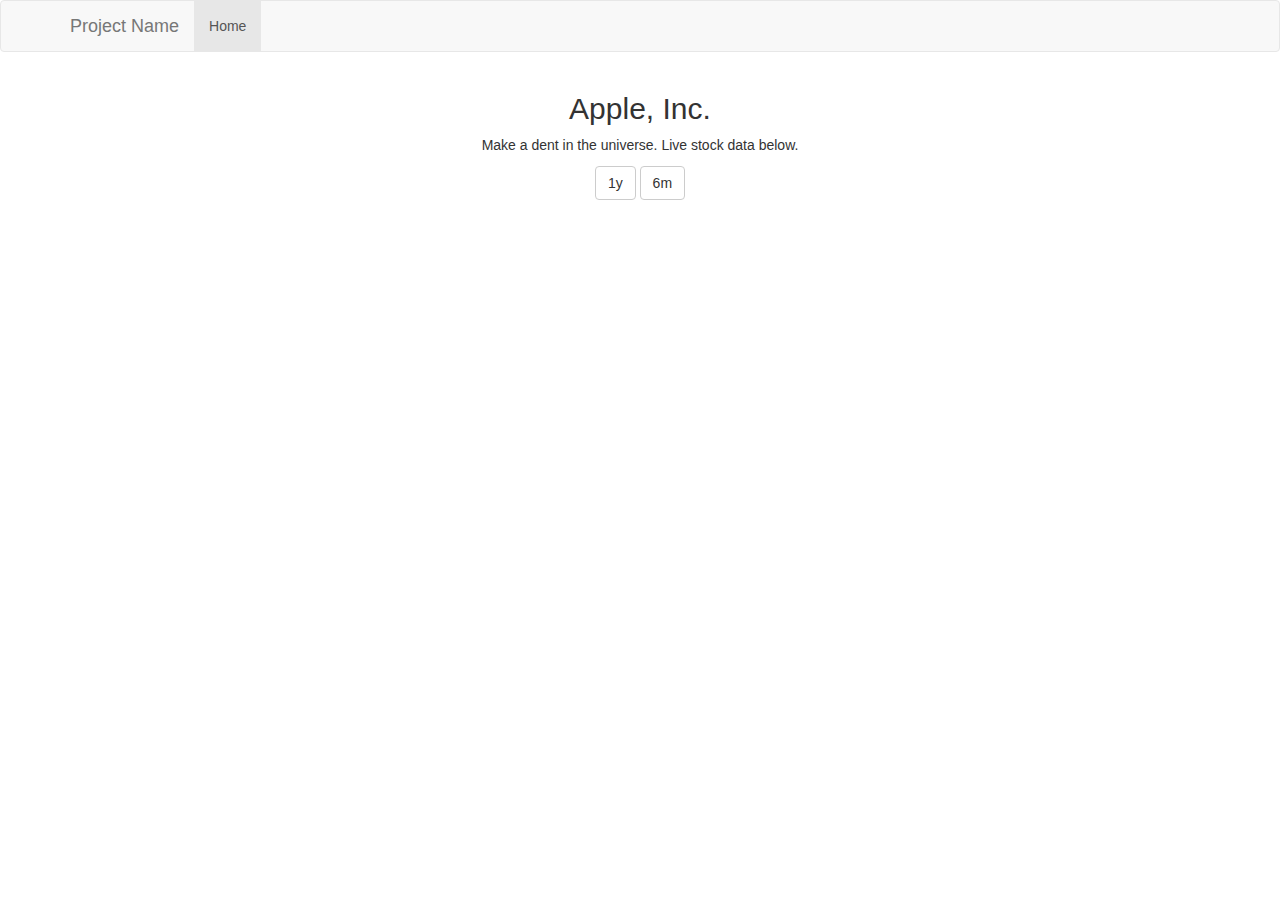
==== index.html @ 29ef0356 "Add files via upload" ====
<!doctype HTML>
<head>
	<meta charset="utf-8">
	<meta http-equiv="X-UA-Compatible" content="IE=edge">
	<meta name="viewport" content="width=device-width, initial-scale=1">
	<link href="css/bootstrap.min.css" rel="stylesheet">
	<link href="css/overrides.css" rel="stylesheet">
	<link rel="icon" href="/favicon.ico">
	<!--<script src="js/yahoofinance.js"></script> -->
	<script type="text/javascript" src="https://www.google.com/jsapi"></script>
	<script src="https://ajax.googleapis.com/ajax/libs/jquery/1.11.1/jquery.min.js"></script>
	    <script type="text/javascript">

      // Load the Visualization API and the piechart package.
      google.load('visualization', '1.0', {'packages':['corechart']});

      // Set a callback to run when the Google Visualization API is loaded.
      google.setOnLoadCallback(drawChart);

      // Callback that creates and populates a data table,
      // instantiates the pie chart, passes in the data and
      // draws it.
      var data = getData("year");
      var options = {'title':'How Much Pizza I Ate Last Night',
                       'width':400,
                       'height':300,
                       'titleTextStyle': {color:'white', fontName:'GillSans'},
                       'legendTextStyle': {color:'white', fontName:'GillSans'},
                       'chartArea.width': 200, 
                       'legend': 'none',

		};


      function drawChart() {
        // Create the data table.
        var chartData = google.visualization.arrayToDataTable(data);

        // Instantiate and draw our chart, passing in some options.
        var chart = new google.visualization.LineChart(document.getElementById('chart_div'));
        chart.draw(chartData, options);
      }

      function getData(dataRange) {

      	var dataArray = [
      		['Date', 'Stock Value'],
      	];
      	
      	var BASE_URL = 'https://query.yahooapis.com/v1/public/yql?q=';  
		var yql_query;

      	if (dataRange === "year") {
      		yql_query = 'select * from yahoo.finance.historicaldata where symbol = "AAPL" and startDate = "2014-09-29" and endDate = "2015-09-29"';

      	} else if (dataRange === "halfyear") {
      		yql_query = 'select * from yahoo.finance.historicaldata where symbol = "AAPL" and startDate = "2015-03-29" and endDate = "2016-09-29"';
      	};
		var yql_query_str = encodeURI(BASE_URL+yql_query);
      	var query_str_final = yql_query_str + "&format=json&diagnostics=true&env=store%3A%2F%2Fdatatables.org%2Falltableswithkeys";


      	$.getJSON(query_str_final, function(data) {
			var stockArray = data.query.results.quote;

			for (var i = 0; i < stockArray.length; i++) {
				var currentObject = stockArray[i];
				//Push values of currentObject.date and currentObject.Close into dataArray
				var pushedArray = [currentObject.Date, parseFloat(currentObject.Close)];
				dataArray[i+1] = pushedArray;

			}
			console.log(dataArray);
        // Create the data table.
        var chartData = google.visualization.arrayToDataTable(dataArray);

        // Instantiate and draw our chart, passing in some options.
        var chart = new google.visualization.LineChart(document.getElementById('chart_div'));
        chart.draw(chartData, options);
		});
      };

      function buttonPressed(buttonTitle) {
      	data = getData(buttonTitle);



      };

    </script>


</head>
<body>
<div class="navbar navbar-default" role="navigation">
	<div class="container">
		<div class="navbar-header">
			<button type="button" class="navbar-toggle collapsed" data-toggle="collapse" data-target=".navbar-collapse">
				<span class="sr-only">Toggle Navigation</span>
				<span class="icon-bar"></span>
				<span class="icon-bar"></span>
				<span class="icon-bar"></span>
			</button>		
			<a class="navbar-brand" href="#">Project Name</a>		
		</div>
		<div class="navbar-collapse collapse">
			<ul class="nav navbar-nav">
				<li class="active">
					<a href="#">Home</a>
				</li>
				
			</ul>
		</div>
	</div>
</div>


<div class="container">
	<div class="row" >
		<div class="col-md-12 text-center">
			<h2>Apple, Inc.</h2>
			<p>Make a dent in the universe. Live stock data below.</p>
		</div>
	</div>
	<div class="row">
		<div class="col-md-12">
			<center><div id="chart_div"></div></center>
		</div>
	</div>
	<div class="row">
		<div class="col-md-12 text-center">
			  <button type="button" class="btn btn-default" onclick="buttonPressed('year')">1y</button>
			  <button type="button" class="btn btn-default" onclick="buttonPressed('halfyear')">6m</button>
		</div>
	</div>
	<div class="row">
		<div class="col-md-12">
			<p id="change"></p>
		</div>
	</div>
</div>


<script src="js/bootstrap.min.js"></script>
<script type="text/javascript">


</script>
</body>
</html>
---- css/overrides.css ----
#row1 {
	background-color: red;
}

#row2 {
	background-color: blue;
}
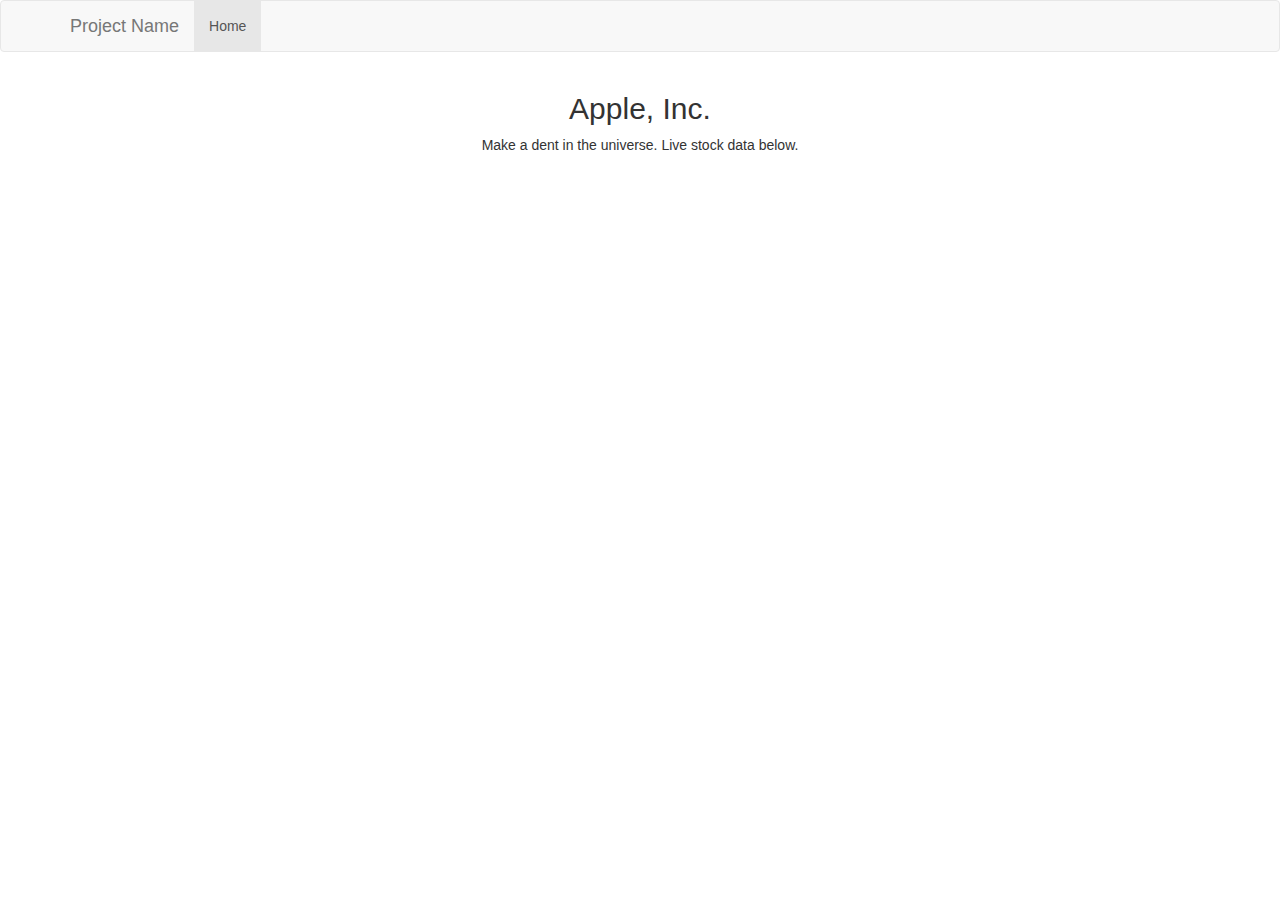
==== commit c0fc7fdb: "Add files via upload" ====
--- a/index.html
+++ b/index.html
@@ -20,7 +20,6 @@
       // Callback that creates and populates a data table,
       // instantiates the pie chart, passes in the data and
       // draws it.
-      var data = getData("year");
       var options = {'title':'How Much Pizza I Ate Last Night',
                        'width':400,
                        'height':300,
@@ -34,59 +33,24 @@
 
       function drawChart() {
         // Create the data table.
-        var chartData = google.visualization.arrayToDataTable(data);
+        var chartData = google.visualization.arrayToDataTable([
+        	['Date', 'Stock Value'],
+        	['5/20/2016', 100.0],
+        	['5/21/2016', 95.0],
+        	['5/22/2016', 103.5],
+        	['5/23/2016', 107.0],
+        	['5/24/2016', 110.0],
+        	['5/25/2016', 120.0],
+        	['5/26/2016', 93.0],
+        	['5/27/2016', 89.0]
+
+
+        	]);
 
         // Instantiate and draw our chart, passing in some options.
         var chart = new google.visualization.LineChart(document.getElementById('chart_div'));
         chart.draw(chartData, options);
       }
-
-      function getData(dataRange) {
-
-      	var dataArray = [
-      		['Date', 'Stock Value'],
-      	];
-      	
-      	var BASE_URL = 'https://query.yahooapis.com/v1/public/yql?q=';  
-		var yql_query;
-
-      	if (dataRange === "year") {
-      		yql_query = 'select * from yahoo.finance.historicaldata where symbol = "AAPL" and startDate = "2014-09-29" and endDate = "2015-09-29"';
-
-      	} else if (dataRange === "halfyear") {
-      		yql_query = 'select * from yahoo.finance.historicaldata where symbol = "AAPL" and startDate = "2015-03-29" and endDate = "2016-09-29"';
-      	};
-		var yql_query_str = encodeURI(BASE_URL+yql_query);
-      	var query_str_final = yql_query_str + "&format=json&diagnostics=true&env=store%3A%2F%2Fdatatables.org%2Falltableswithkeys";
-
-
-      	$.getJSON(query_str_final, function(data) {
-			var stockArray = data.query.results.quote;
-
-			for (var i = 0; i < stockArray.length; i++) {
-				var currentObject = stockArray[i];
-				//Push values of currentObject.date and currentObject.Close into dataArray
-				var pushedArray = [currentObject.Date, parseFloat(currentObject.Close)];
-				dataArray[i+1] = pushedArray;
-
-			}
-			console.log(dataArray);
-        // Create the data table.
-        var chartData = google.visualization.arrayToDataTable(dataArray);
-
-        // Instantiate and draw our chart, passing in some options.
-        var chart = new google.visualization.LineChart(document.getElementById('chart_div'));
-        chart.draw(chartData, options);
-		});
-      };
-
-      function buttonPressed(buttonTitle) {
-      	data = getData(buttonTitle);
-
-
-
-      };
-
     </script>
 
 
@@ -128,12 +92,6 @@
 		</div>
 	</div>
 	<div class="row">
-		<div class="col-md-12 text-center">
-			  <button type="button" class="btn btn-default" onclick="buttonPressed('year')">1y</button>
-			  <button type="button" class="btn btn-default" onclick="buttonPressed('halfyear')">6m</button>
-		</div>
-	</div>
-	<div class="row">
 		<div class="col-md-12">
 			<p id="change"></p>
 		</div>
